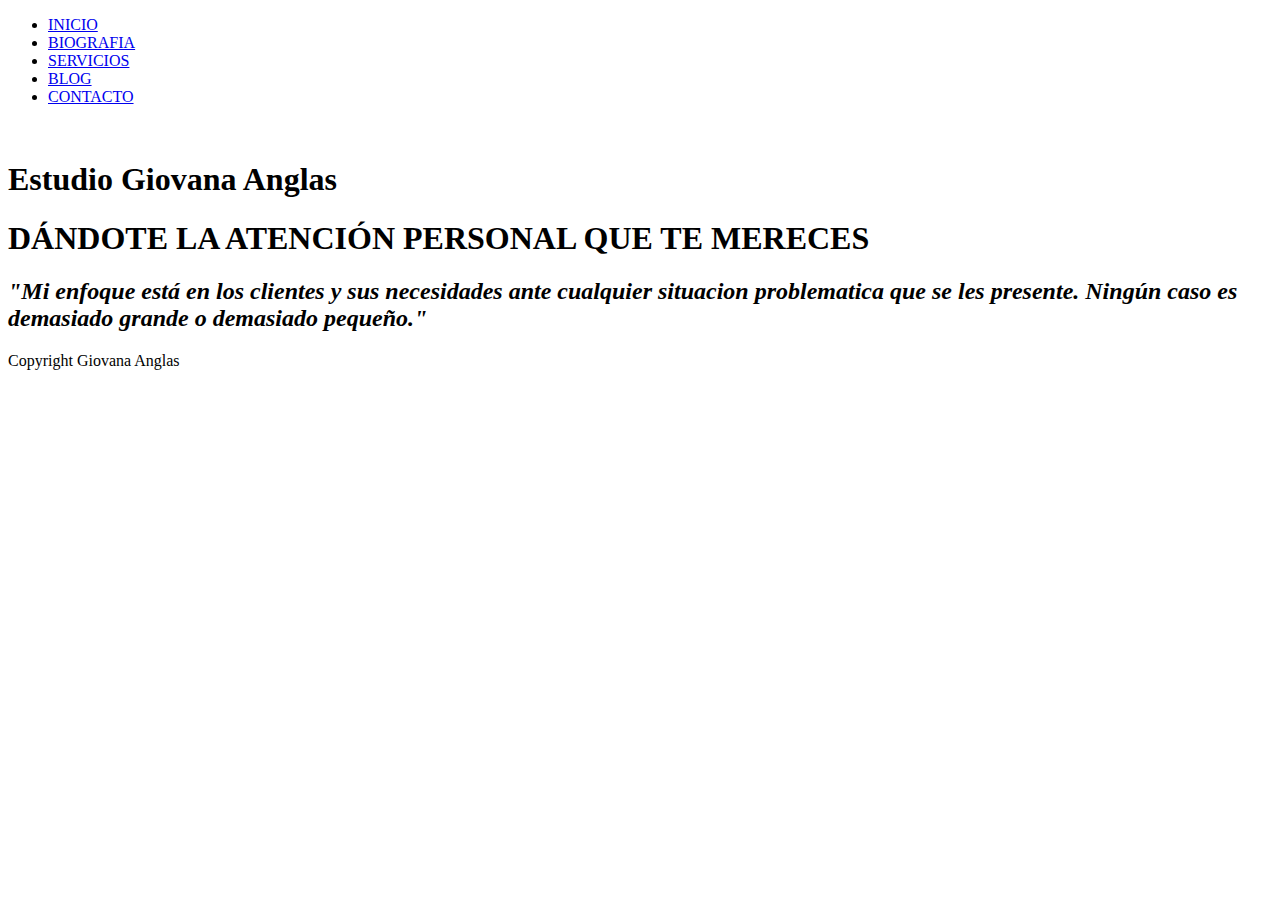
==== index.html @ 8bfa1c7d "Primer comit: cambios en el title del index = Anglas de mayus a min" ====
<!DOCTYPE html>
<html lang="en">
<head>
    <meta charset="UTF-8">
    <meta http-equiv="X-UA-Compatible" content="IE=edge">
    <meta name="viewport" content="width=device-width, initial-scale=1.0">
    <link rel="stylesheet" href="./estilos/style.css">
    <title>Abogada Giovana anglas</title>
</head>
<body>
    <div class="grilla">
        <header class="border">
            <nav> 
            <ul>
                <li><a href="index.html">INICIO</a></li>
                <li><a href="./secciones/biografia.html">BIOGRAFIA</a></li>
                <li><a href="./secciones/servicios.html">SERVICIOS</a></li>
                <li><a href="./secciones/blog.html">BLOG</a></li>
                <li><a href="./secciones/contacto.html">CONTACTO</a></li>
            </ul>
            </nav>
        </header>

        <section class="foto border">
            <img src="./img/giovana.jpg"  class="giovana" alt="">
        </section>

        <section class="descripcion border">
            <div class="texto">
                <H1>
                     Estudio Giovana Anglas
                   </H1>
                 <h1>DÁNDOTE LA

                     ATENCIÓN PERSONAL
                
                     QUE TE MERECES</h1>
                <h2><i> "Mi enfoque está en los clientes y sus necesidades ante cualquier situacion problematica que se les presente. Ningún caso es demasiado grande o demasiado pequeño."</i></h2>
           </div>
        </section>

        <footer class="border">
             <p class="copy"> Copyright Giovana Anglas</p>
        </footer>
   </div>

</body>
</html>
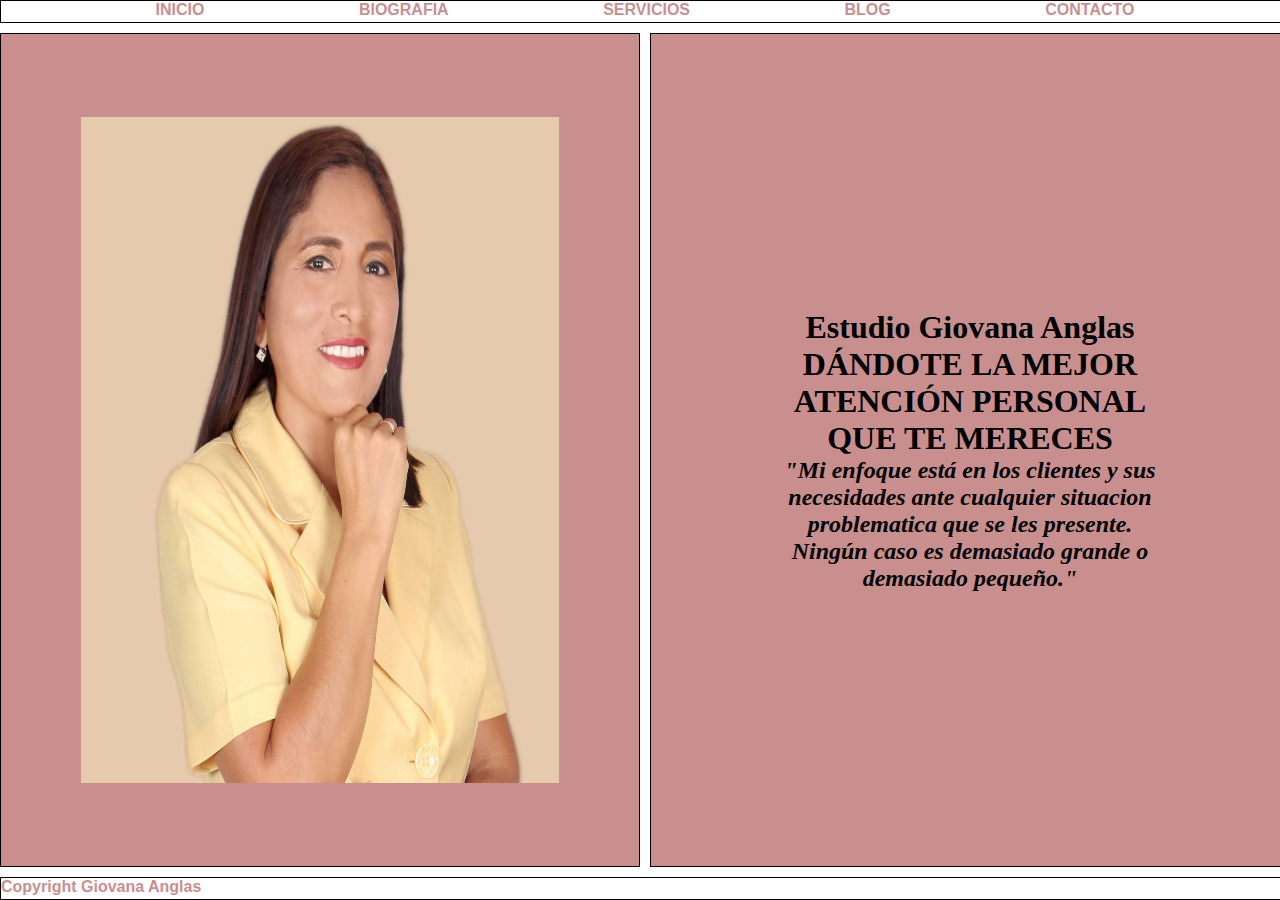
==== commit f465690b: "Se agrega el proyecto" ====
--- a/index.html
+++ b/index.html
@@ -5,7 +5,7 @@
     <meta http-equiv="X-UA-Compatible" content="IE=edge">
     <meta name="viewport" content="width=device-width, initial-scale=1.0">
     <link rel="stylesheet" href="./estilos/style.css">
-    <title>Abogada Giovana anglas</title>
+    <title>Abogada Giovana ANGLAS</title>
 </head>
 <body>
     <div class="grilla">
@@ -30,7 +30,7 @@
                 <H1>
                      Estudio Giovana Anglas
                    </H1>
-                 <h1>DÁNDOTE LA
+                 <h1>DÁNDOTE LA MEJOR
 
                      ATENCIÓN PERSONAL
                 
--- a/estilos/style.css
+++ b/estilos/style.css
@@ -0,0 +1,1202 @@
+*{
+    margin: 0;
+    padding: 0;
+}
+
+.border{
+    border: 1px solid black;
+}
+
+header{
+    grid-area: header;
+}
+
+footer{
+    grid-area: footer;
+}
+
+.foto{
+    grid-area: foto;
+}
+
+.descripcion{
+    grid-area: descripcion;
+}
+
+
+.grilla {
+    width:100%;
+    height: 100vh;
+    display: grid;
+    grid-template-areas:
+      "header header header"
+      "foto foto foto"
+      "descripcion descripcion descripcion"
+      "footer footer footer";
+    grid-template-columns: 100%;
+    grid-template-rows: 23px 3fr 3fr 23px;
+    gap: 10px; /*lo que separa a las secciones (header, nav, productos, serviios, aside...) espaciados entre las areas*/
+    
+ }
+
+ @media(min-width:500px){
+    .grilla {
+        width:100%;
+        height: 100vh;
+        display: grid;
+        grid-template-areas:
+          "header header header"
+          "foto foto foto"
+          "descripcion descripcion descripcion"
+          "footer footer footer";
+        grid-template-columns: 100%;
+        grid-template-rows: 23px 3fr 3fr 23px;
+        gap: 10px; /*lo que separa a las secciones (header, nav, productos, serviios, aside...) espaciados entre las areas*/  
+     }
+     .giovana{
+        width: 60%;
+        height: 90%;
+     }
+ }
+
+ @media(min-width: 768px){
+    .grilla {
+        width:100%;
+        height: 100vh;
+        display: grid;
+        grid-template-areas:
+          "header header header"
+          "foto foto foto"
+          "descripcion descripcion descripcion"
+          "footer footer footer";
+        grid-template-columns: 100%;
+        grid-template-rows: 23px 3fr 3fr 23px;
+        gap: 10px; /*lo que separa a las secciones (header, nav, productos, serviios, aside...) espaciados entre las areas*/
+        
+     }
+     .giovana{
+        width: 60%;
+        height: 90%;
+     }
+ }
+
+ .foto{
+    background-color:rgb(201, 143, 143);
+    display: flex;
+    flex-direction: column;
+    align-items: center;
+    justify-content: center;
+}
+
+.texto{
+    width: 60%;
+    height: auto;
+    /*background-color: red;*/
+}
+
+.texto h1{
+    text-align: center;
+}
+.texto h2{
+    
+    text-align: center;
+}
+
+
+@media(min-width: 1024px){
+    .grilla {
+    width:100%;
+    height: 100vh;
+    display: grid;
+    grid-template-areas:
+      "header   header"
+      "foto   descripcion"
+      "foto descripcion"
+      "footer footer ";
+    grid-template-columns: 50% 50%;
+    grid-template-rows: 23px 3fr 3fr 23px;
+    gap: 10px; /*lo que separa a las secciones (header, nav, productos, serviios, aside...) espaciados entre las areas*/
+ }
+ .giovana{
+    width: 75%;
+    height: 80%;
+ }
+}
+
+/* HASTA ACA ESTA TRABAJADO EL LAYOUT DE INDEX */
+
+
+/*DESDE ACA LAYOUT BIOGRAFIA*/
+
+.border{
+    border: 1px solid black;
+}
+
+header{
+    grid-area: header;
+}
+
+footer{
+    grid-area: footer;
+}
+
+.segunda{
+    grid-area: segunda;
+}
+
+.logros{
+    grid-area: logros;
+}
+
+nav{
+    grid-area: nav ;
+}
+
+
+.grillabiografia{
+    width:100%;
+    height: 100vh;
+    display: grid;
+    grid-template-areas:
+      "header header header"
+      "segunda segunda segunda"
+      "logros logros logros"
+      "footer footer footer";
+    grid-template-columns: 100%;
+    grid-template-rows: 23px 3fr 3fr 23px;
+    gap: 10px;
+}
+.giovanita{
+    width: 60%;
+    height: 93%;
+ }
+
+@media(min-width:500px){
+    .grillabiografia{
+        width:100%;
+        height: 100vh;
+        display: grid;
+        grid-template-areas:
+          "header header header"
+          "segunda segunda segunda"
+          "logros logros logros"
+          "footer footer footer";
+        grid-template-columns: 100%;
+        grid-template-rows: 23px 3fr 3fr 23px;
+        gap: 10px;
+    }
+    .giovanita{
+        width: 80%;
+        height: 90%;
+     }
+}
+
+
+@media(min-width: 768px){
+.grillabiografia {
+    width:100%;
+    height: 100vh;
+    display: grid;
+    grid-template-areas:
+      "header  header"
+      "segunda logros"
+      "segunda logros"
+      "footer footer";
+    grid-template-columns: 50% 50%;
+    grid-template-rows: 23px 3fr 3fr 23px;;
+    gap: 10px; /*lo que separa a las secciones (header, nav, productos, serviios, aside...) espaciados entre las areas*/ 
+ }
+ .giovanita{
+    width: 80%;
+    height: 70%;
+ }
+}
+
+@media(min-width:1024px){
+    .grillabiografia {
+        width:100%;
+        height: 100vh;
+        display: grid;
+        grid-template-areas:
+          "header  header"
+          "segunda logros"
+          "segunda logros"
+          "footer footer";
+        grid-template-columns: 50% 50%;
+        grid-template-rows: 23px 3fr 3fr 23px;;
+        gap: 10px; /*lo que separa a las secciones (header, nav, productos, serviios, aside...) espaciados entre las areas*/ 
+     }
+     .giovanita{
+        width: 80%;
+        height: 80%;
+     }
+}
+ 
+ .segunda{
+    display: flex;
+    flex-direction: column;
+    justify-content: center;
+    align-items: center;
+    background-color:rgb(201, 143, 143);
+ }
+
+ .logros{
+    display: flex;
+    flex-direction: column;
+    justify-content: center;
+    align-items: center;
+    background-color:rgb(201, 143, 143);
+ }
+
+ .orden{
+    display: flex;
+    flex-direction: column;
+    align-items: center;
+    justify-content: space-around;
+    /*border: 1px solid black;*/
+    height: 50%;
+    width: 90%;
+ }
+
+ .arriba{
+    text-align: center;
+ }
+
+ .arriba p i{
+    font-size: 1.3em;
+ }
+
+ /*HASTA ACA LAYOUT SERVICIOS*/
+
+
+
+
+ /*DESDE ACA LAYOUT SERVICIOS*/
+
+ .border{
+    border: 1px solid black;
+}
+
+header{
+    grid-area: header;
+}
+
+footer{
+    grid-area: footer;
+}
+
+.asesorias{
+    grid-area: asesorias;
+}
+
+.consultorias{
+    grid-area: consultorias;
+}
+
+.contratos{
+    grid-area: contratos ;
+}
+
+.documentos{
+    grid-area: documentos;
+    /*grid-area es para asignar a una referencia que es el elemento y grid-temprlato-area es para despues acomodar ese elemento*/
+}
+
+.grillaservicios{
+    width:100%;
+    height: 100vh;
+    display: grid;
+    grid-template-areas:
+      "header header header header"
+      "asesorias asesorias asesorias asesorias"
+      "consultorias consultorias consultorias consultorias"
+      "contratos contratos contratos contratos"
+      "documentos documentos documentos documentos"
+      "footer footer footer footer";
+    grid-template-columns: 100%;
+    grid-template-rows: 23px 2fr 2fr 2fr 2fr 23px;
+    gap: 10px;
+}
+
+.asesorias{
+    display: flex;
+    flex-direction: column;
+    align-items: center;
+    justify-content: center; 
+    background-color: rgb(201, 143, 143);
+    justify-content: space-around;
+}
+
+
+.asesoria{
+    display: flex;
+    flex-direction: column;
+    align-items: center;
+    justify-content: center; 
+}
+
+.asesoria img{
+    width: 80%;
+    height: 100%;
+    margin-top: 20px;
+   
+}
+
+.asesoria p{
+    margin: 20px;
+    text-align: center;
+}
+
+.consultorias{
+    display: flex;
+    flex-direction: column;
+    align-items: center;
+    justify-content: center; 
+    background-color:rgb(201, 143, 143);
+    justify-content: space-around;
+} 
+
+.consultoria{
+    display: flex;
+    flex-direction: column;
+    align-items: center;
+    justify-content: center; 
+} 
+
+.consultoria img{
+    width: 90%;
+    height: 85%;
+}
+
+.consultoria p{
+    margin: 20px;
+    text-align: center;
+}
+
+.contratos{
+    display: flex;
+    flex-direction: column;
+    align-items: center;
+    justify-content: center; 
+    background-color: rgb(201, 143, 143);
+    justify-content: space-around;
+} 
+
+.contrato{
+    display: flex;
+    flex-direction: column;
+    align-items: center;
+    justify-content: center; 
+} 
+
+.contratoimg{
+    width: 88%;
+    height: 85%;
+}
+
+.contrato p{
+    margin: 20px;
+    text-align: center;
+}
+
+.documentos{
+    display: flex;
+    flex-direction: column;
+    align-items: center;
+    justify-content: center; 
+    background-color: rgb(201, 143, 143);
+    justify-content: space-around;
+} 
+
+.legales{
+    display: flex;
+    flex-direction: column;
+    align-items: center;
+    justify-content: center; 
+} 
+
+.legalesimg{
+    width: 83%;
+    height: 88%;
+    margin-top: 20px;
+    
+ 
+}
+
+.legales p{
+    margin: 20px;
+    text-align: center;
+}
+
+@media(min-width:500px){
+    .grillaservicios{
+        width:100%;
+        height: 100vh;
+        display: grid;
+        grid-template-areas:
+          "header header header header"
+          "asesorias consultorias"
+          "contratos documentos"
+          "footer footer footer footer";
+        grid-template-columns: 100%;
+        grid-template-rows: 23px 2fr 2fr 2fr 2fr 23px;
+        gap: 10px;
+    }
+}
+
+@media(min-width: 760px){
+
+     .grillaservicios {
+        width:100%;
+        height: 100vh;
+        display: grid;
+        grid-template-areas:
+          "header header  "
+          "asesorias consultorias"
+          "contratos documentos"
+          "footer footer";
+        grid-template-columns:50% 50%;
+        grid-template-rows: 23px 3fr 3fr 23px;
+        gap: 10px; /*lo que separa a las secciones (header, nav, productos, serviios, aside...) espaciados entre las areas*/
+        
+     }
+    
+     .asesoria img{
+        margin-top: -10px;
+        width: 82%;
+        height: 100%;
+    }
+
+    .consultoria h1{
+        margin-top: 15px;
+    }
+
+    .contratos h1{
+        margin-top: 15px;
+    }
+
+    .legales h1{
+        margin-top: 15px;
+    }
+
+    .legales img{
+        width: 90%;
+        height: 90%;
+        margin-top: -10px;
+    }
+    }
+
+@media(min-width:1024px){
+    .grillaservicios {
+        width:100%;
+        height: 100vh;
+        display: grid;
+        grid-template-areas:
+          "header header header header"
+          "asesorias consultorias contratos documentos"
+          "asesorias consultorias  contratos documentos"
+          "footer footer footer footer";
+        grid-template-columns: 25% 25% 25% 25%;
+        grid-template-rows: 23px 3fr 3fr 23px;
+        gap: 10px; /*lo que separa a las secciones (header, nav, productos, serviios, aside...) espaciados entre las areas*/
+        
+     }
+     .asesorias h1{
+        font-size: 2.5em;
+     }
+
+     .consultorias h1{
+        font-size: 2.5em;
+     }
+
+     .contratos h1{
+        font-size: 2.5em;
+     }
+
+     .documentos h1{
+        font-size: 2.5em;
+     }
+
+     .asesorias p{
+        font-size: 1em;
+     }
+
+     .consultorias p{
+        font-size: 1em;
+     }
+
+     .contratos p{
+        font-size: 1em;
+     }
+
+     .documentos p{
+        font-size: 1em;
+     }
+}
+     
+/*HASTA ACA LAYOUT DE SERVICIOS*/
+
+
+/*DESDE ACA LAYOUT DE BLOG*/
+
+*{
+    margin: 0;
+    padding: 0;
+}
+
+.border{
+    border: 1px solid black;
+}
+
+header{
+    grid-area: header;
+}
+
+footer{
+    grid-area: footer;
+}
+
+.imagen{
+    grid-area: imagen;
+}
+
+.primero{
+    grid-area: primero;
+}
+
+.segundo{
+    grid-area: segundo;
+}
+
+
+.grillablog{
+    width:100%;
+    height: 100vh;
+    display: grid;
+    grid-template-areas:
+      "header header header"
+      "imagen imagen imagen"
+      "primero primero primero"
+      "segundo segundo segundo"
+      "footer footer footer";
+    grid-template-columns: 100%;
+    grid-template-rows: 23px 4fr 2fr 2fr 23px;
+    gap: 10px; /*lo que separa a las secciones (header, nav, productos, serviios, aside...) espaciados entre las areas*/
+    
+ }
+
+.testigo{
+    width: 30%;
+    height: 100%;
+}
+
+.imagen{
+    display: flex;
+    flex-direction: column;
+    justify-content: center;
+    align-items: center;
+}
+
+.primero{
+    background-color: rgb(201, 143, 143);
+}
+
+.primero p{
+    margin: 20px;
+}
+
+.segundo{
+    background-color: rgb(201, 143, 143);
+}
+.segundo p{
+    margin:20px
+}
+
+@media(min-width:500px){
+    .grillabio{
+        width:100%;
+        height: 100vh;
+        display: grid;
+        grid-template-areas:
+          "header header header"
+          "imagen imagen imagen"
+          "primero primero primero"
+          "segundo segundo segundo"
+          "footer footer footer";
+        grid-template-columns: 100%;
+        grid-template-rows: 23px 4fr 2fr 2fr 23px;
+        gap: 10px; /*lo que separa a las secciones (header, nav, productos, serviios, aside...) espaciados entre las areas*/
+    }
+}
+
+@media(min-width:760px){
+    .grillabio{
+        width:100%;
+        height: 100vh;
+        display: grid;
+        grid-template-areas:
+          "header header header"
+          "imagen imagen imagen"
+          "primero primero primero"
+          "segundo segundo segundo"
+          "footer footer footer";
+        grid-template-columns: 100%;
+        grid-template-rows: 23px 4fr 2fr 2fr 23px;
+        gap: 10px; /*lo que separa a las secciones (header, nav, productos, serviios, aside...) espaciados entre las areas*/
+    }
+}
+
+@media(min-width:1024px){
+    .grillabio{
+        width: 100%;
+        height: 100vh;
+        display: grid;
+        grid-template-areas:
+        "header header header"
+        "primero primero imagen imagen"
+        "segundo segundo segundo segundo"
+        "footer footer footer footer";
+        grid-template-columns: 50% 50%;
+        grid-template-rows: 23px 4fr 4fr 23px;
+    }
+
+}
+
+
+/*FIN LAYOUT BLOG*/
+
+
+
+
+/*INICIO LAYOUT CONTACTO*/
+
+*{
+    margin: 0;
+    padding: 0;
+}
+
+.border{
+    border: 1px solid black;
+}
+
+header{
+    grid-area: header;
+}
+
+footer{
+    grid-area: footer;
+}
+
+.contacto{
+    grid-area: contacto;
+}
+
+.ubicanos{
+    grid-area: ubicanos;
+}
+
+.grillacontacto{
+    width:100%;
+    height: 100vh;
+    display: grid;
+    grid-template-areas: 
+    "header header header"
+    "contacto contacto contacto"
+    "ubicanos ubicanos ubicanos"
+    "footer footer footer";
+    grid-template-columns: 100%;
+    grid-template-rows: 23px 3fr 3fr 23px;
+    gap: 10px;
+}
+
+.form{
+    width: 50%;
+    height: 50%;
+}
+.mapita{
+    width: 100%;
+    height: 100%;
+    margin: 40px;
+}
+
+.contacto{
+    background-color: rgb(201, 143, 143);
+    display: flex;
+    flex-direction: column;
+    justify-content: center;
+    align-items: center;
+}
+
+.ubicanos{
+    background-color: rgb(201, 143, 143);
+    display: flex;
+    flex-direction: column;
+    justify-content: center;
+    align-items: center;
+}
+
+.mapa{
+    background-color: rgb(201, 143, 143);
+    display: flex;
+    justify-content: center;
+    align-items: center;
+}
+
+ul{
+    list-style: none;
+    display: flex;
+    flex-direction: row;
+    justify-content: space-evenly;
+    align-items: center;
+}
+a{
+    color: rgb(201, 143, 143);
+    text-decoration: none;
+    font-weight: bolder;
+    font-family: 'Open Sans', sans-serif;
+    display: flex;
+    flex-direction: row;
+    align-items: center;
+
+    
+}
+
+h1{
+    text-align: center;
+}
+table,th,td{
+    border: 1px solid black
+}
+
+.presentacion{
+ 
+    background-color:rgb(201, 143, 143);
+}
+
+@media(min-width:1024px){
+    .grillacontacto{
+        width:100%;
+        height: 100vh;
+        display: grid;
+        grid-template-areas:
+          "header header "
+          "contacto ubicanos"
+          "contacto ubicanos"
+          "footer  footer";
+        grid-template-columns: 50% 50%;
+        grid-template-rows: 23px 3fr 3fr 23px;
+        gap: 10px; /*lo que separa a las secciones (header, nav, productos, serviios, aside...) espaciados entre las areas*/
+        }
+ 
+    
+    .contacto{
+        display: flex;
+        flex-direction: column;
+       
+     }
+    
+    .ubicanos{
+        display: flex;
+        flex-direction: column;
+        justify-content: space-evenly;   
+    }
+    
+    .mapa{
+       width: 80% ;
+       height: 80%;
+    }
+    
+
+
+    
+
+
+
+
+
+
+
+
+
+
+
+
+
+
+
+
+
+
+
+
+
+
+
+
+
+
+
+
+
+
+
+
+
+
+
+
+
+
+
+
+
+
+
+
+
+
+
+
+
+
+
+
+
+
+
+
+
+
+
+
+
+
+
+
+
+
+
+
+
+
+
+
+
+
+
+
+
+
+
+
+
+
+
+
+
+
+
+
+
+
+
+
+
+
+
+
+
+
+
+
+
+
+
+
+
+
+
+
+
+*{
+    margin:0;
+    padding:0;   
+}
+
+/*header{
+    background-color:white;
+    padding: 40px;
+    margin-top: 0%;
+}*/
+ul{
+    list-style: none;
+    display: flex;
+    flex-direction: row;
+    justify-content: space-evenly;
+    align-items: center;
+}
+a{
+    color: rgb(201, 143, 143);
+    text-decoration: none;
+    font-weight: bolder;
+    font-family: 'Open Sans', sans-serif;
+    display: flex;
+    flex-direction: row;
+    align-items: center;
+
+    
+}
+
+h1{
+    text-align: center;
+}
+table,th,td{
+    border: 1px solid black
+}
+
+.presentacion{
+ 
+    background-color:rgb(201, 143, 143);
+}
+
+
+
+
+
+
+
+
+
+
+s
+
+
+
+
+
+.arriba{
+    display: flex;
+    flex-direction: row;
+}
+
+.cuadradito{
+    width: 50%;
+    height: auto;
+}
+
+.presentacion{
+    display: flex;
+    flex-direction: row;
+    justify-content: space-around;
+}
+
+.descripcion{
+    display: flex;
+    flex-direction: column;
+    align-items: center;
+    justify-content: center;
+    background-color:rgb(201, 143, 143);
+
+}
+
+/*
+*{
+    margin: 0;
+    padding: 0;
+}
+
+.border{
+    border: 1px solid black;
+}
+
+header{
+    grid-area: header;
+}
+
+footer{
+    grid-area: footer;
+}
+
+.foto{
+    grid-area: foto;
+}
+
+.descripcion{
+    grid-area: descripcion;
+}
+
+nav{
+    grid-area: nav ;
+}
+
+aside{
+    grid-area: publicidad;
+    /*grid-area es para asignar a una referencia que es el elemento y grid-temprlato-area es para despues acomodar ese elemento*/
+}
+
+.grilla {
+    width:100%;
+    height: 100vh;
+    display: grid;
+    grid-template-areas:
+      "header header header"
+      "foto foto foto"
+      "descripcion descripcion descripcion"
+      "footer footer footer";
+    grid-template-columns: 100%;
+    grid-template-rows: 23px 3fr 3fr 23px;
+    gap: 10px; /*lo que separa a las secciones (header, nav, productos, serviios, aside...) espaciados entre las areas*/
+    
+ }
+
+ @media(min-width: 768px){
+    .grilla {
+        width:100%;
+        height: 100vh;
+        display: grid;
+        grid-template-areas:
+          "header header header"
+          "foto foto foto"
+          "descripcion descripcion descripcion"
+          "footer footer footer";
+        grid-template-columns: 100%;
+        grid-template-rows: 23px 3fr 3fr 23px;
+        gap: 10px; /*lo que separa a las secciones (header, nav, productos, serviios, aside...) espaciados entre las areas*/
+        
+     }
+ }
+
+
+
+
+@media(min-width: 1024px){
+.grilla {
+    width:100%;
+    height: 100vh;
+    display: grid;
+    grid-template-areas:
+      "header   header"
+      "foto   descripcion"
+      "foto descripcion"
+      "footer footer ";
+    grid-template-columns: 50% 50%;
+    grid-template-rows: 23px 3fr 3fr 23px;;
+    gap: 10px; /*lo que separa a las secciones (header, nav, productos, serviios, aside...) espaciados entre las areas*/
+    
+ }
+
+
+
+/* HASTA ACA ESTA TRABAJADO EL LAYOUT DE INDEX */
+
+
+
+
+
+
+/*HASTA AQUI NUEVO AVANCE DE RESPONSIVE SERVICIOS*/
+
+
+
+
+/*header{
+    background-color:white;
+    padding: 40px;
+    margin-top: 0%;
+}*/
+/*ul{
+    list-style: none;
+    display: flex;
+    flex-direction: row;
+    justify-content: space-evenly;
+}
+a{
+    color: rgb(201, 143, 143);
+    text-decoration: none;
+    font-family: 'Chivo', sans-serif;
+    font-family: 'Open Sans', sans-serif;
+    font-size: large;
+    font-weight: bolder;
+}
+
+h1{
+    text-align: center;
+}*/
+/*table,th,td{
+    border: 1px solid black
+}*/
+
+
+
+
+
+
+
+
+
+
+
+
+
+
+
+
+
+
+
+
+
+
+
+
+
+
+
+
+}
+.inicio{
+    text-align: center;
+}
+
+.contactar{
+    display: flex;
+    justify-content: space-around;
+}
+
+
+.copy{
+    color: rgb(201, 143, 143);
+    text-decoration: none;
+    font-family: 'Chivo', sans-serif;
+    font-family: 'Open Sans', sans-serif;
+    font-weight: bold;
+}
+
+.formato{
+    display: flex;
+    flex-direction: column;
+}
+
+
+.segundoformato{
+    display: flex;
+    flex-direction: column;
+}
+
+
+
+
+
+
+
+
+
+
+
+
+
+
+
+
+
+
